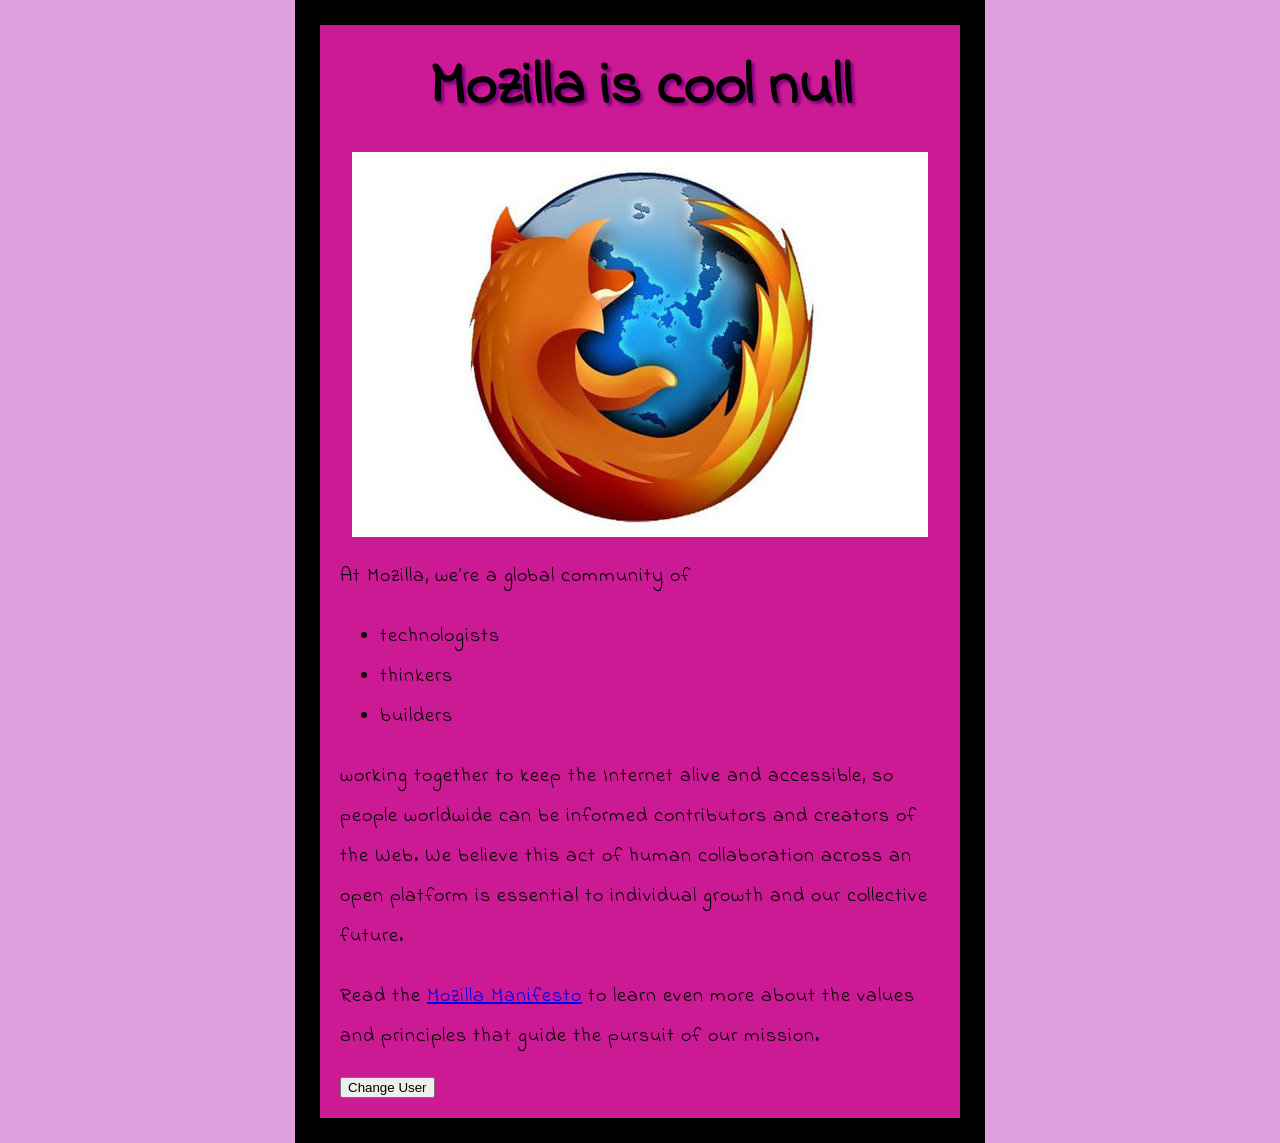
==== index.html @ e44e3112 "restructuring" ====
<!DOCTYPE html>
<html>
<head>
<meta charset="UTF-8">
<title>My test page</title>
<link href="styles/style.css" rel="stylesheet" type="text/css">
<link href="https://fonts.googleapis.com/css?family=Indie+Flower" rel="stylesheet"> 
</head>
<body>
 
    <h1>Mozilla is cool</h1>
    <img src="images/firefox-image.jpeg" alt="my test image">
    <p>At Mozilla, we’re a global community of</p>
    
    <ul> <!-- changed to list in the tutorial -->
      <li>technologists</li>
      <li>thinkers</li>
      <li>builders</li>
    </ul>
    <p>working together to keep the Internet alive and accessible, so people worldwide can be informed contributors and creators of the Web. We believe this act of human collaboration across an open platform is essential to individual growth and our collective future.</p>
    <p>Read the <a href="https://www.mozilla.org/en-US/about/manifesto/">Mozilla Manifesto</a> to learn even more about the values and principles that guide the pursuit of our mission.</p>
   <button>Change User</button>
    <script src="scripts/main.js"></script>
</body>
</html>
---- styles/style.css ----
html{
    background-color:plum;
    font-size: 10px;/*base font size*/
    font-family: 'Indie Flower', cursive;/*google font*/

}
body{
    background-color: #CB1A93;
    margin:0 auto;/*top,rifgt,bottom,left||top,horizontal,bottom||verticle,horizontal-->global values inherit, initial, unset*/
    padding: 0 20px 20px 20px;
    width: 600px;
    border:25px solid black;
}
h1{
    font-size: 60px;
    text-align: center;
    margin: 0;
    padding: 20px 0;
    color:black;
    text-shadow: 3px 3px 3px purple;/*horizontatl -ve left shadow, vertical, blurr radius*/
}
p,li{
font-size: 20px;
line-height: 2;
letter-spacing: 1px;
}
img{
    display: block;
    margin: 0 auto;
    
}
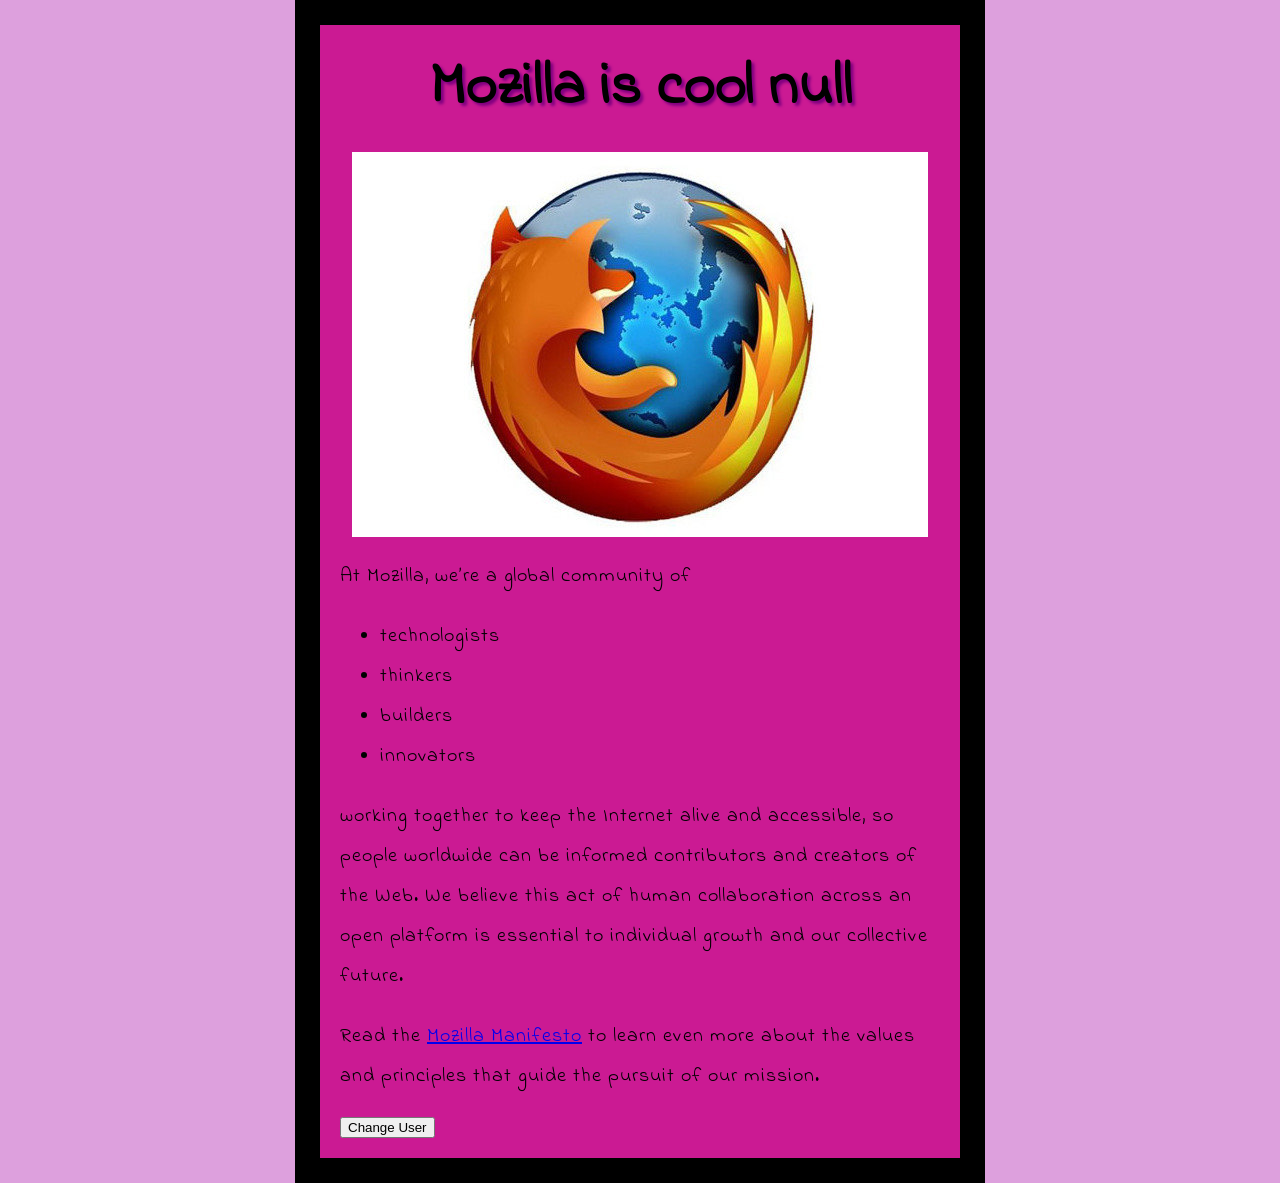
==== commit a8391832: "test commit" ====
--- a/index.html
+++ b/index.html
@@ -16,6 +16,7 @@
       <li>technologists</li>
       <li>thinkers</li>
       <li>builders</li>
+      <li>innovators</li>
     </ul>
     <p>working together to keep the Internet alive and accessible, so people worldwide can be informed contributors and creators of the Web. We believe this act of human collaboration across an open platform is essential to individual growth and our collective future.</p>
     <p>Read the <a href="https://www.mozilla.org/en-US/about/manifesto/">Mozilla Manifesto</a> to learn even more about the values and principles that guide the pursuit of our mission.</p>
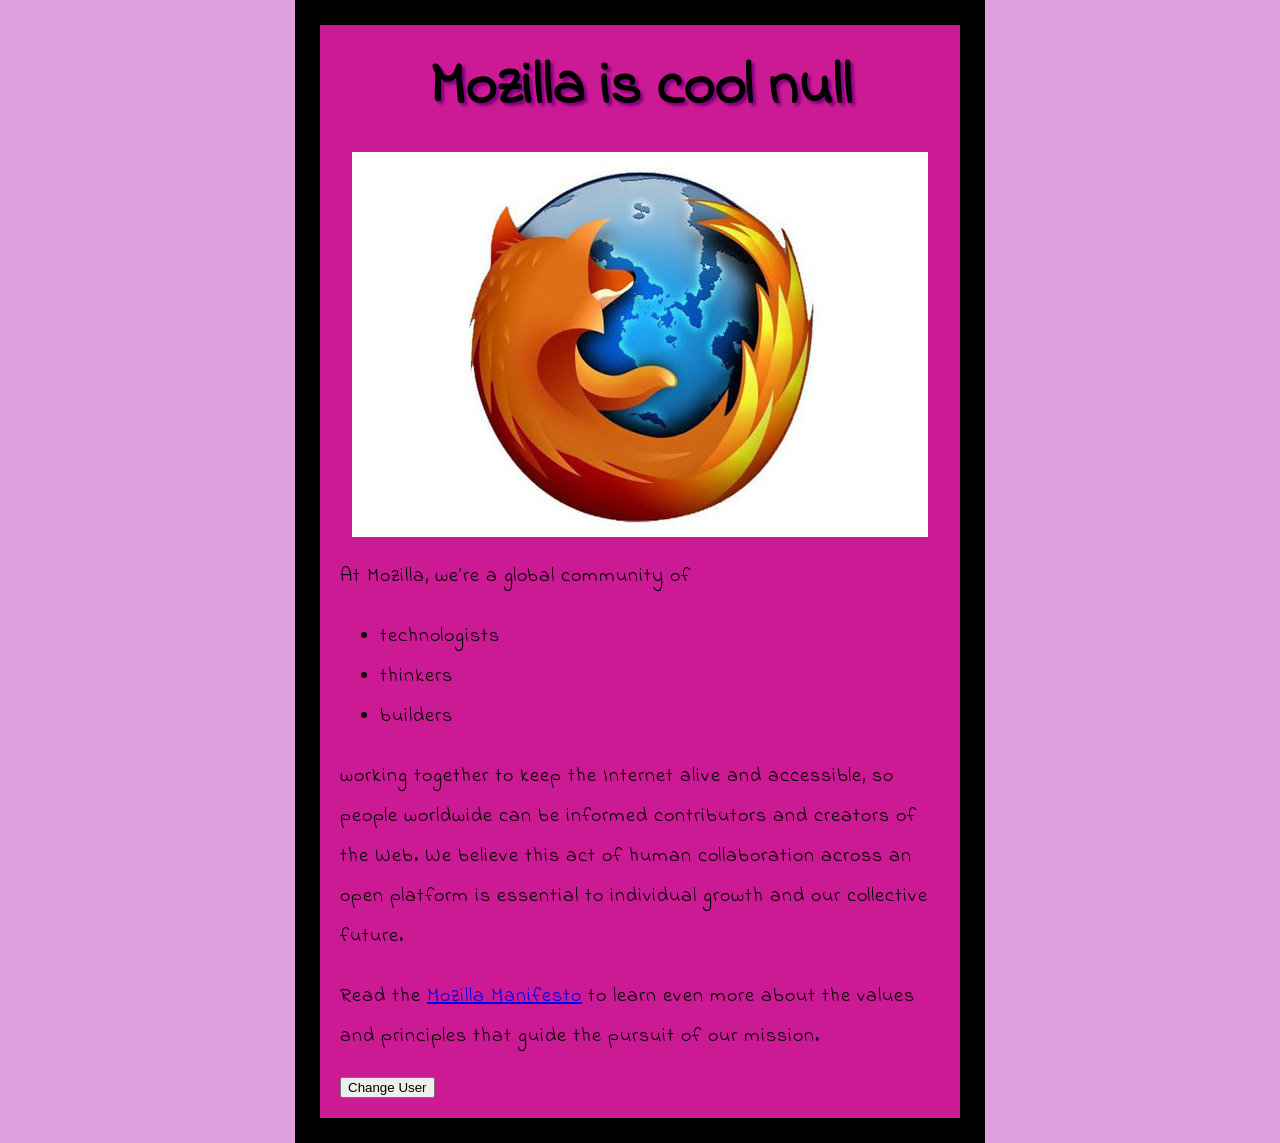
==== commit 3b2f4e57: "test commit 2" ====
--- a/index.html
+++ b/index.html
@@ -16,7 +16,6 @@
       <li>technologists</li>
       <li>thinkers</li>
       <li>builders</li>
-      <li>innovators</li>
     </ul>
     <p>working together to keep the Internet alive and accessible, so people worldwide can be informed contributors and creators of the Web. We believe this act of human collaboration across an open platform is essential to individual growth and our collective future.</p>
     <p>Read the <a href="https://www.mozilla.org/en-US/about/manifesto/">Mozilla Manifesto</a> to learn even more about the values and principles that guide the pursuit of our mission.</p>
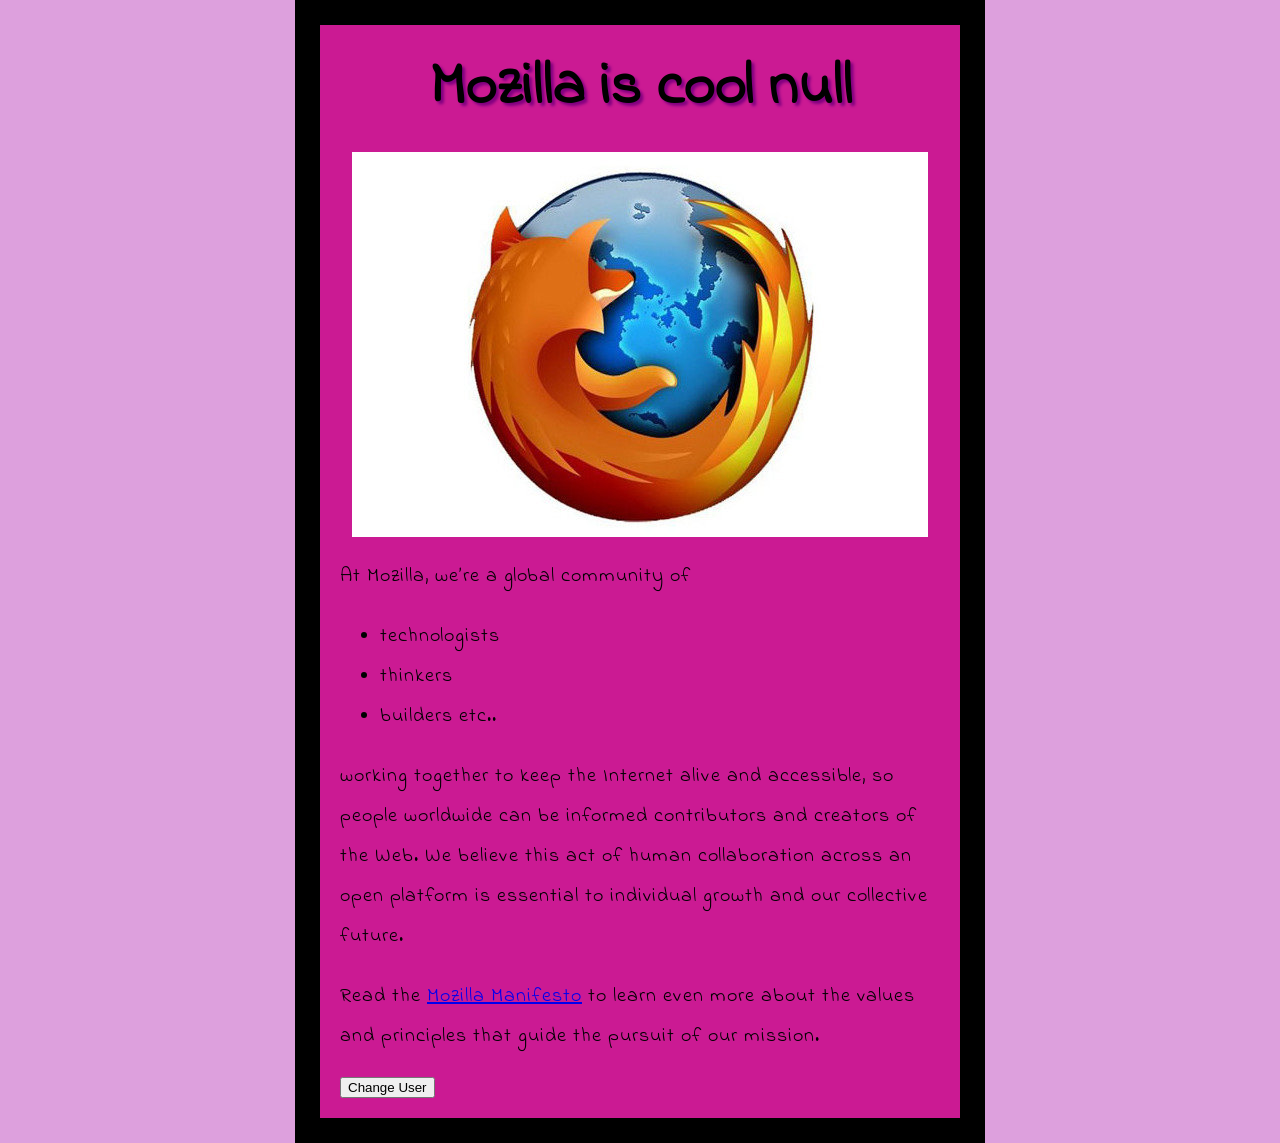
==== commit 58d8b58e: "test commit 3" ====
--- a/index.html
+++ b/index.html
@@ -15,7 +15,7 @@
     <ul> <!-- changed to list in the tutorial -->
       <li>technologists</li>
       <li>thinkers</li>
-      <li>builders</li>
+      <li>builders etc..</li>
     </ul>
     <p>working together to keep the Internet alive and accessible, so people worldwide can be informed contributors and creators of the Web. We believe this act of human collaboration across an open platform is essential to individual growth and our collective future.</p>
     <p>Read the <a href="https://www.mozilla.org/en-US/about/manifesto/">Mozilla Manifesto</a> to learn even more about the values and principles that guide the pursuit of our mission.</p>
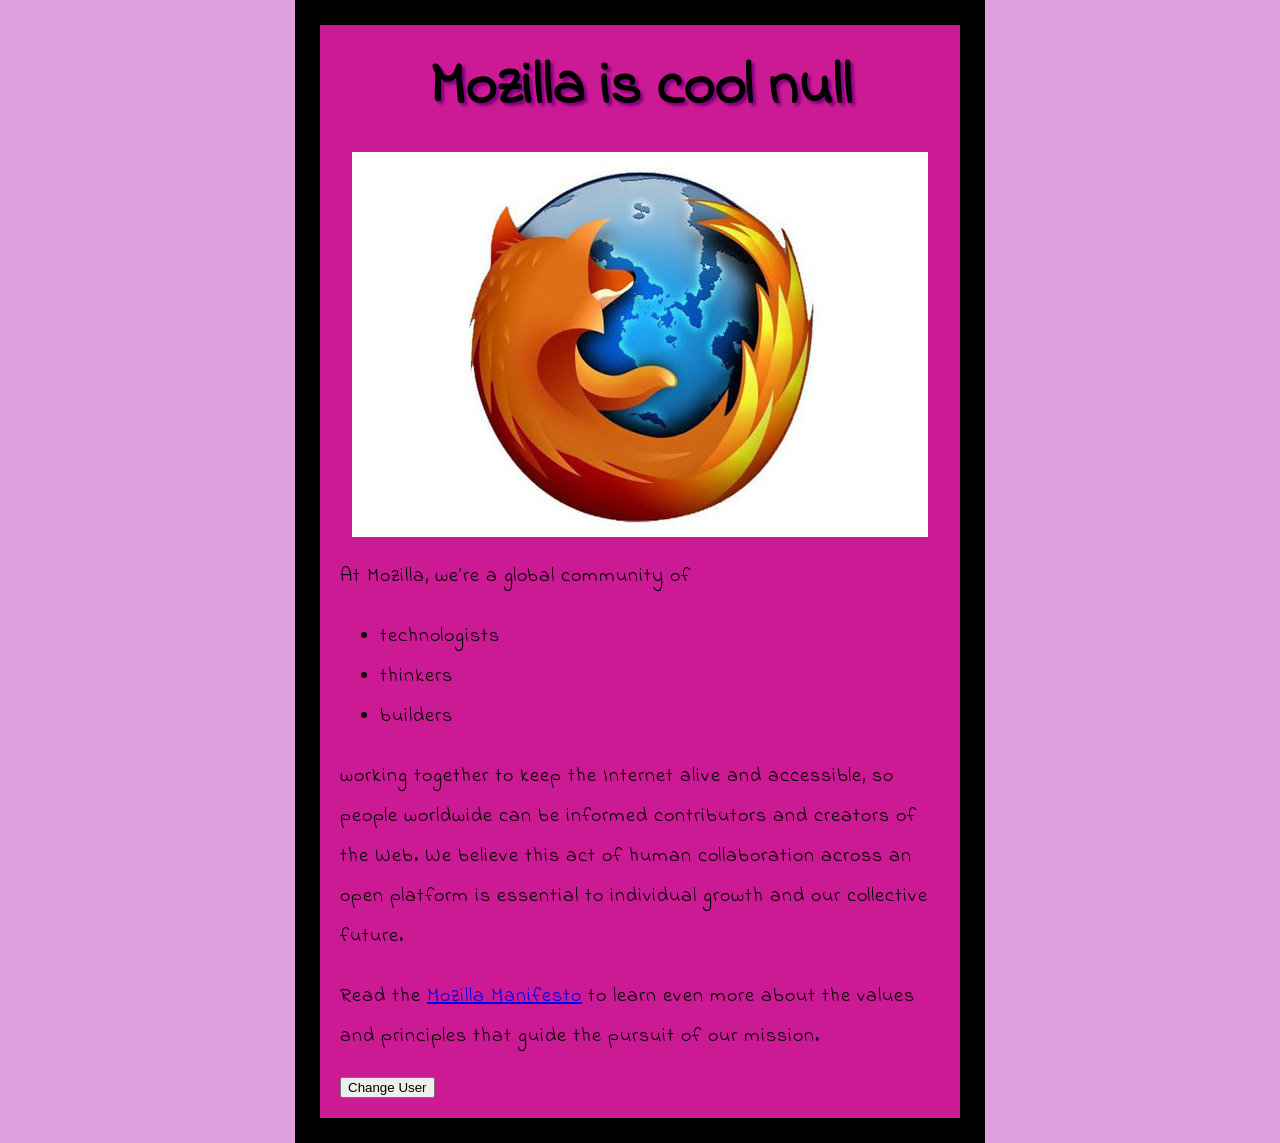
==== commit 5d5eecd1: "test commit 4" ====
--- a/index.html
+++ b/index.html
@@ -15,7 +15,7 @@
     <ul> <!-- changed to list in the tutorial -->
       <li>technologists</li>
       <li>thinkers</li>
-      <li>builders etc..</li>
+      <li>builders</li>
     </ul>
     <p>working together to keep the Internet alive and accessible, so people worldwide can be informed contributors and creators of the Web. We believe this act of human collaboration across an open platform is essential to individual growth and our collective future.</p>
     <p>Read the <a href="https://www.mozilla.org/en-US/about/manifesto/">Mozilla Manifesto</a> to learn even more about the values and principles that guide the pursuit of our mission.</p>
